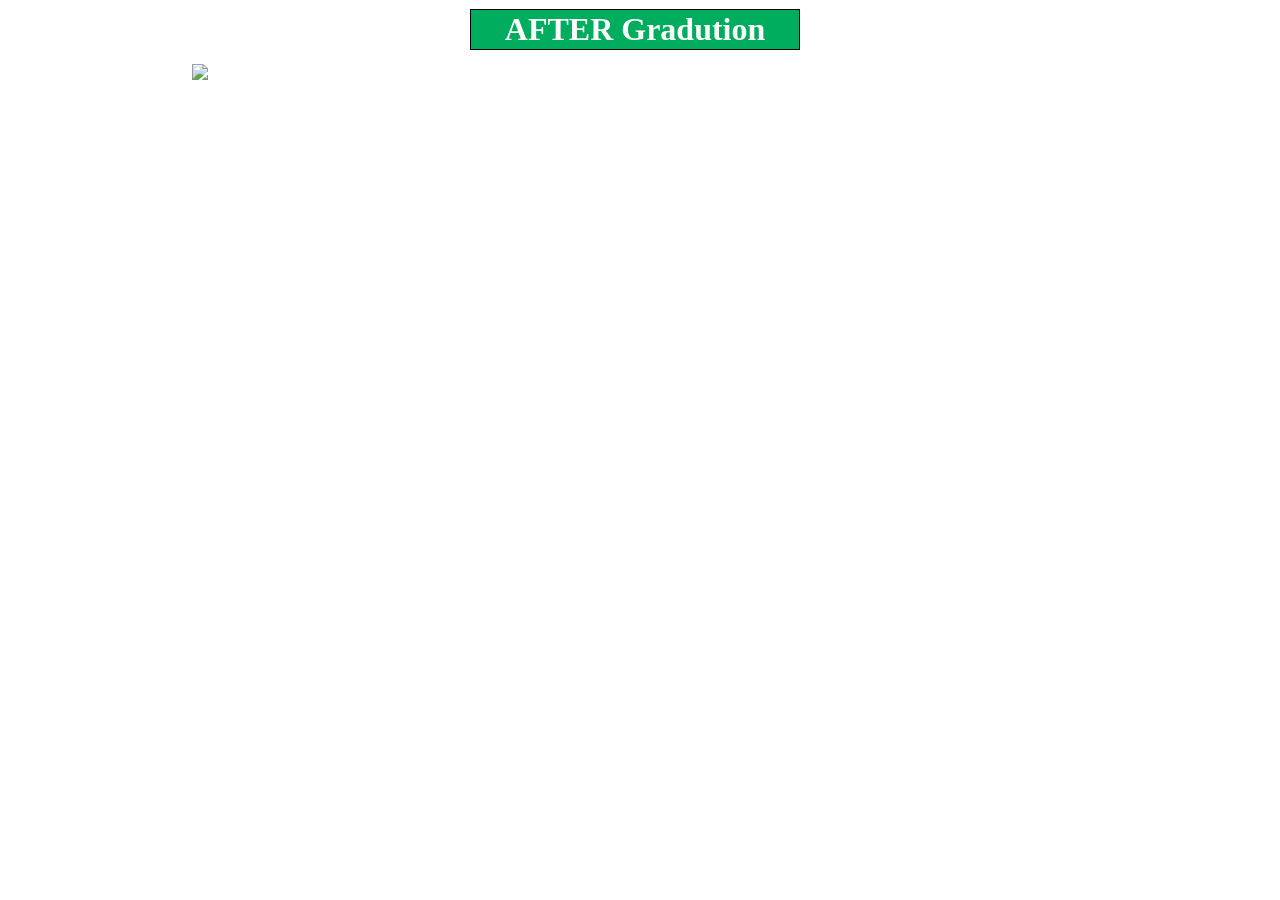
==== back.html @ 78fefa0e "Add files via upload" ====
<!DOCTYPE html>
<html lang="en">
<head>
  <meta charset="UTF-8">
  <meta http-equiv="X-UA-Compatible" content="IE=edge">
  <meta name="viewport" content="width=device-width, initial-scale=1.0">
  <link href="css/grad.css" rel="stylesheet" />

  <title>Aftetr Inter</title>
  <h1  class="head">AFTER Gradution</h1>

</head>
<body>
  <img class="body" src="/colorlib-search-23/images/grad.jpg">
</body>
</html>
---- css/grad.css ----
*{
    margin: 0;
    padding: 0;

}
.body{
    margin-top: 5%;
    margin-left: 5%;
    margin-right: 5%;
    background-position: 20%;
    align-items: center;
    margin-left: 15%;

}
.head{
    text-align: center;
    color: aqua;
    justify-content: center;
    text-align: center;
   display: inline-block;
   text-decoration: none;
   color: #fbfbfb;
   border: 1px solid #000;
   padding: 1px 34px;
   background-color: #00ad5f; ;
   margin: 9px;
   background-position: center;
  position: absolute;
  left:36%;
  
}
@media (max-width:700px){
     .body{
         max-width: 100%;
         height: auto;
         margin: auto;
         margin-top: 20px;
         margin-right: auto;
         margin-bottom: auto;


     }
}

@media (max-width:700px){
    .head{
        text-align: center;
        font-size: smaller;
        padding: 1px 12px;
        justify-content: center;
        left: 30%;

    }
}
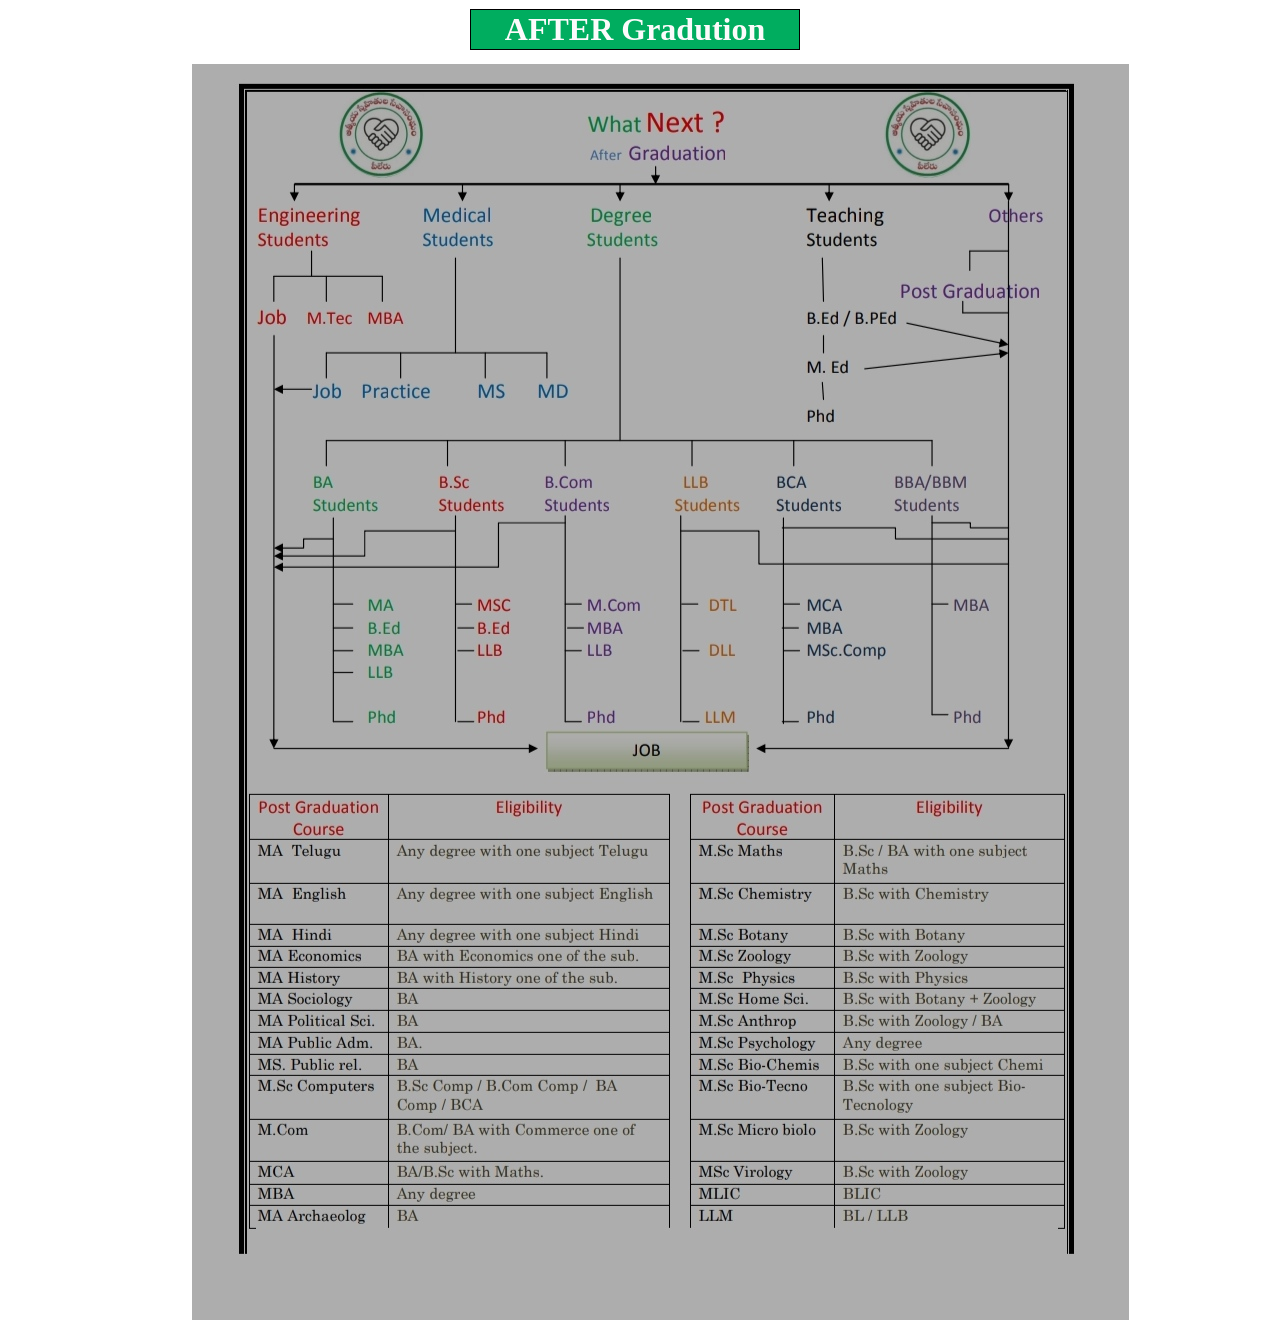
==== commit 7592588b: "Update back.html" ====
--- a/back.html
+++ b/back.html
@@ -11,6 +11,6 @@
 
 </head>
 <body>
-  <img class="body" src="/colorlib-search-23/images/grad.jpg">
+  <img class="body" src="/images/grad.jpg">
 </body>
-</html>+</html>
